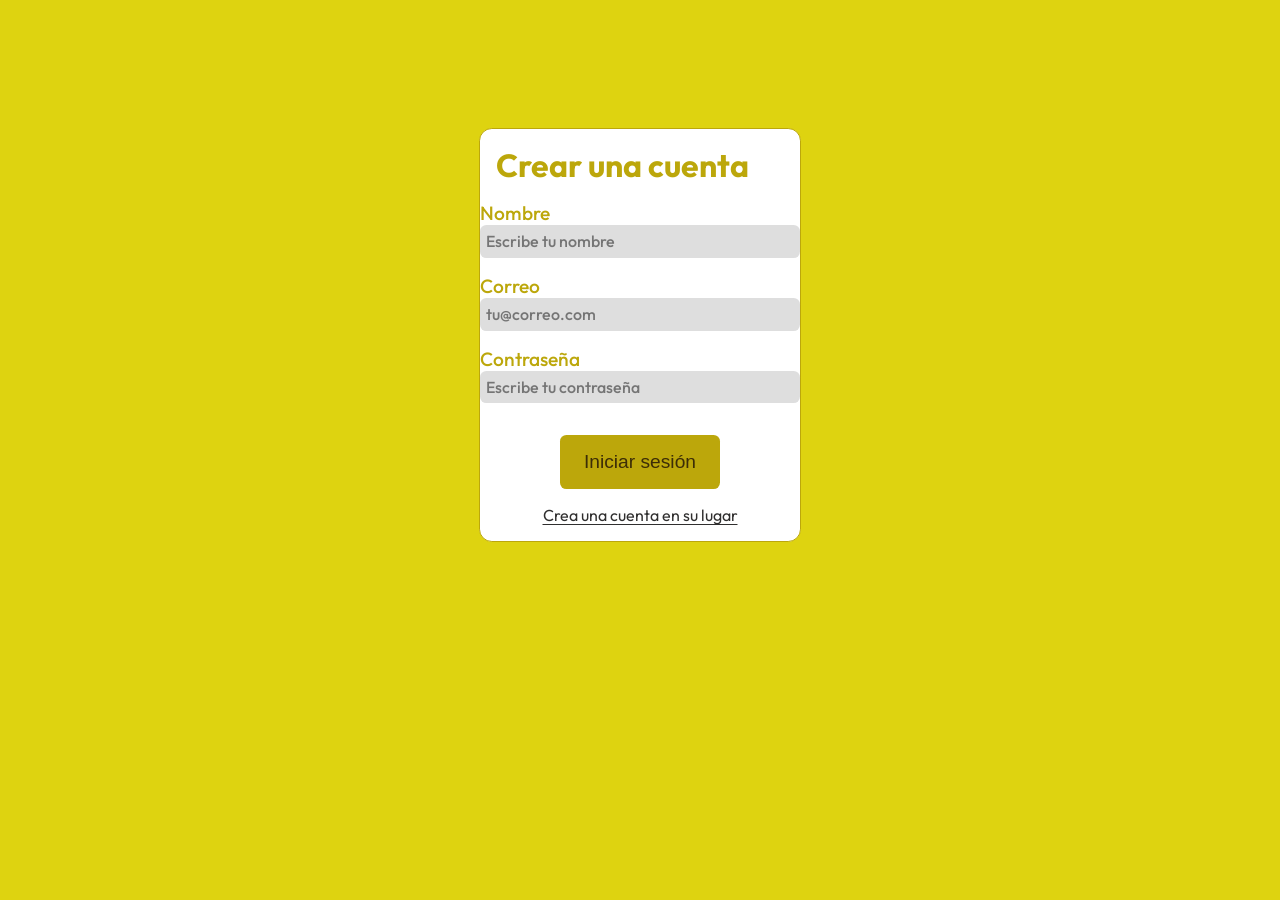
==== frontend/login.html @ 81af2820 "Acabado frontend" ====
<!DOCTYPE html>
<html lang="en">
<head>
    <meta charset="UTF-8">
    <meta name="viewport" content="width=device-width, initial-scale=1.0">
    <title>register</title>
    <link rel="preconnect" href="https://fonts.googleapis.com">
    <link rel="preconnect" href="https://fonts.gstatic.com" crossorigin>
    <link href="https://fonts.googleapis.com/css2?family=Outfit:wght@100..900&display=swap" rel="stylesheet">
    <link rel="stylesheet" href="css/style.css">
</head>
<body>
    <main>

        <h1>Crear una cuenta</h1>

        <form action="">
            <label for="name" id="name">Nombre</label>
            <input type="text" id="name" placeholder="Escribe tu nombre">
        
            <label for="email">Correo</label>
            <input type="email" id="email" placeholder="tu@correo.com">

            <label for="passIni" id="passIni">Contraseña</label>
            <input type="password" name="passIni" id="passIni" placeholder="Escribe tu contraseña">

            <button type="submit" id="submitButton">Iniciar sesión</button>
        </form>

        <a href="register.html">Crea una cuenta en su lugar</a>

    </main>
</body>
</html>
---- frontend/css/style.css ----
body{
    margin: 0;
    font-family: 'Outfit', sans-serif;
    color: #bca70b;
    background-color: #ded310;
}

main{
    margin: 10% auto;
    width: 25%;
    border-radius: 0.8rem;
    border: 0.2px #bca70b solid;
    background-color: white;
}

h1{

    margin: 1rem;
}

form{
    margin: 0 auto;
    margin-bottom: 1rem;
    width: 20rem;
    display: flex;
    flex-direction: column;
}

input, button{
    border-radius: 0.4rem;
    border: 1px #ded310 solid;
    width: 100%;
    box-sizing: border-box;
}

label, input, button{
    font-size: 1.2rem;
    font-weight: 500;
}

input{
    background-color: #dedede;
    border: none;
    padding: 0.4rem;
    margin-bottom: 1rem;
}

button{
    margin: 0 auto;
    width: 50%;
    margin-top: 1rem;
    padding: 1rem;
    border: none;
    background-color: #bca70b;
    color: #3c2d07;
    transition: background-color 0.15s ease;
}

button:hover{
    background-color: #f2ec36;
}

input[type="text"], input[type="email"], input[type="password"] {
  color: #675215;
  font-family: 'Outfit', sans-serif;
  font-weight: 500;
  font-size: 16px;
}

a{
    display: block;
    width: fit-content;
    margin: 0 auto 1rem;
    color: #302f2f;
    text-decoration: underline;
    text-underline-offset: .2em;
}
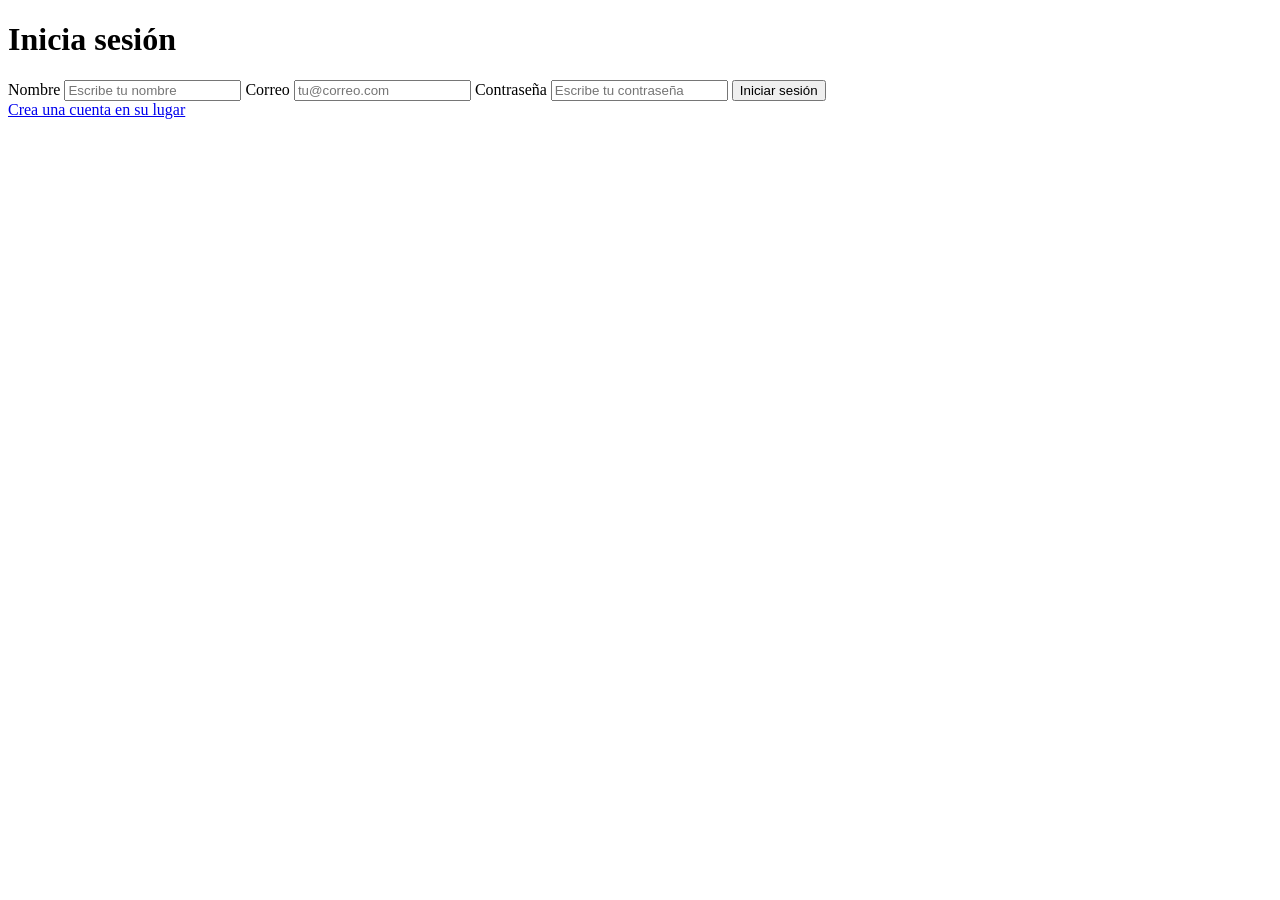
==== commit f870779b: "Typo "Crear una cuenta" corregido a "Iniciar sesión"." ====
--- a/frontend/login.html
+++ b/frontend/login.html
@@ -12,17 +12,17 @@
 <body>
     <main>
 
-        <h1>Crear una cuenta</h1>
+        <h1>Inicia sesión</h1>
 
-        <form action="">
+        <form action="http://localhost:8080/api/login" method="post">
             <label for="name" id="name">Nombre</label>
-            <input type="text" id="name" placeholder="Escribe tu nombre">
+            <input type="text" id="name" name="nombre" placeholder="Escribe tu nombre">
         
             <label for="email">Correo</label>
-            <input type="email" id="email" placeholder="tu@correo.com">
+            <input type="email" id="email" name="email" placeholder="tu@correo.com">
 
             <label for="passIni" id="passIni">Contraseña</label>
-            <input type="password" name="passIni" id="passIni" placeholder="Escribe tu contraseña">
+            <input type="password" name="password" id="passIni" placeholder="Escribe tu contraseña">
 
             <button type="submit" id="submitButton">Iniciar sesión</button>
         </form>
